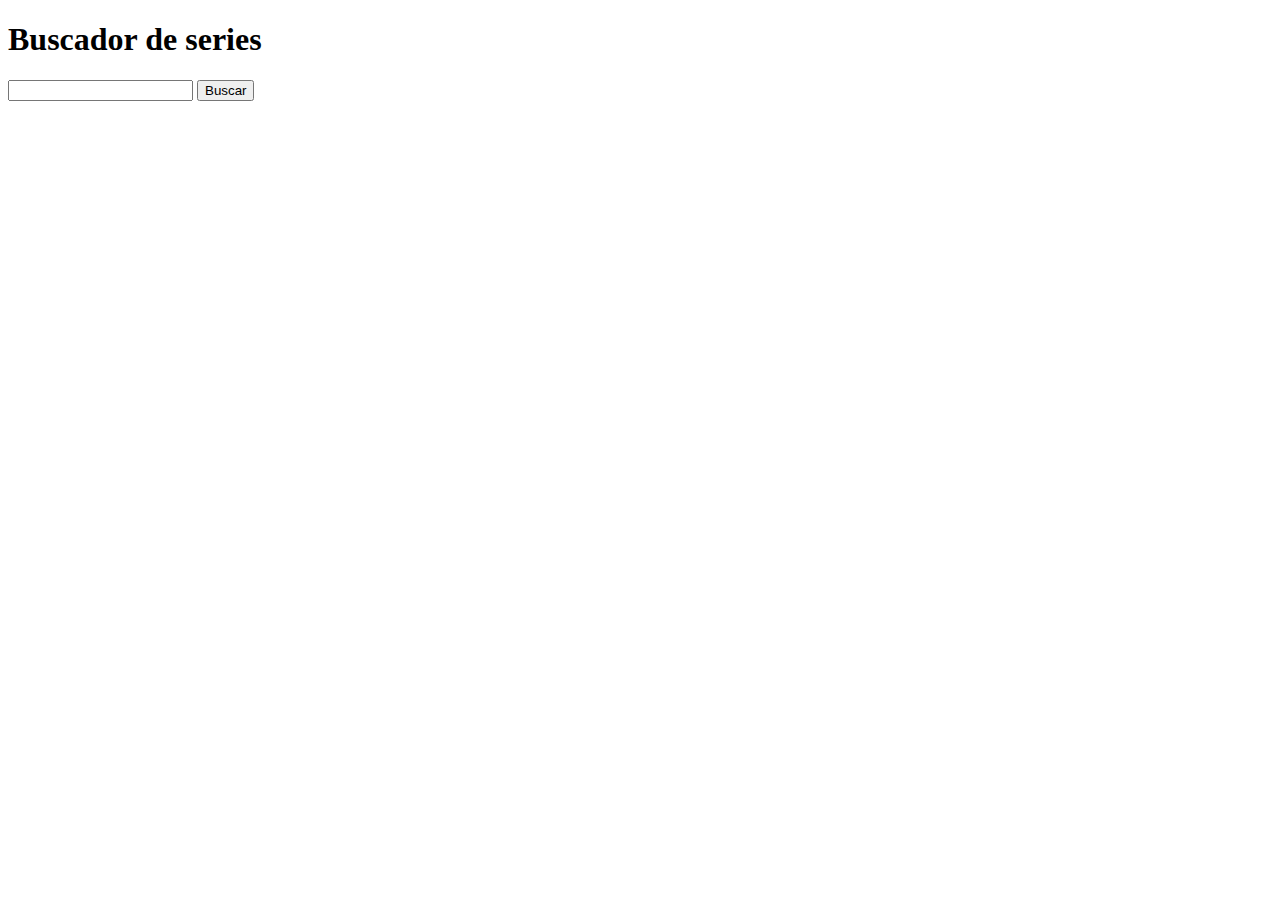
==== src/html/index.html @ a1167fd6 "First commit" ====
<!DOCTYPE html>
<html lang="es">
  <head>
    <meta charset="UTF-8" />
    <meta name="viewport" content="width=device-width, initial-scale=1" />
    <title>Adalab Web Starter Kit</title>
    <link href="https://fonts.googleapis.com/css?family=Roboto&display=swap" rel="stylesheet" />
    <link rel="stylesheet" href="./assets/css/main.css" />
    <link rel="icon" href="./assets/images/favicon.png" />
  </head>

  <body class="page">
    <h1>Buscador de series</h1>
    <form class="form">
      <input type="text" name="tvShow" class="tvShow js-tvShow">
      <input type="button" value="Buscar" name="search" class="button js-button">
    </form>
    <script src="./assets/js/main.js"></script>
  </body>
</html>
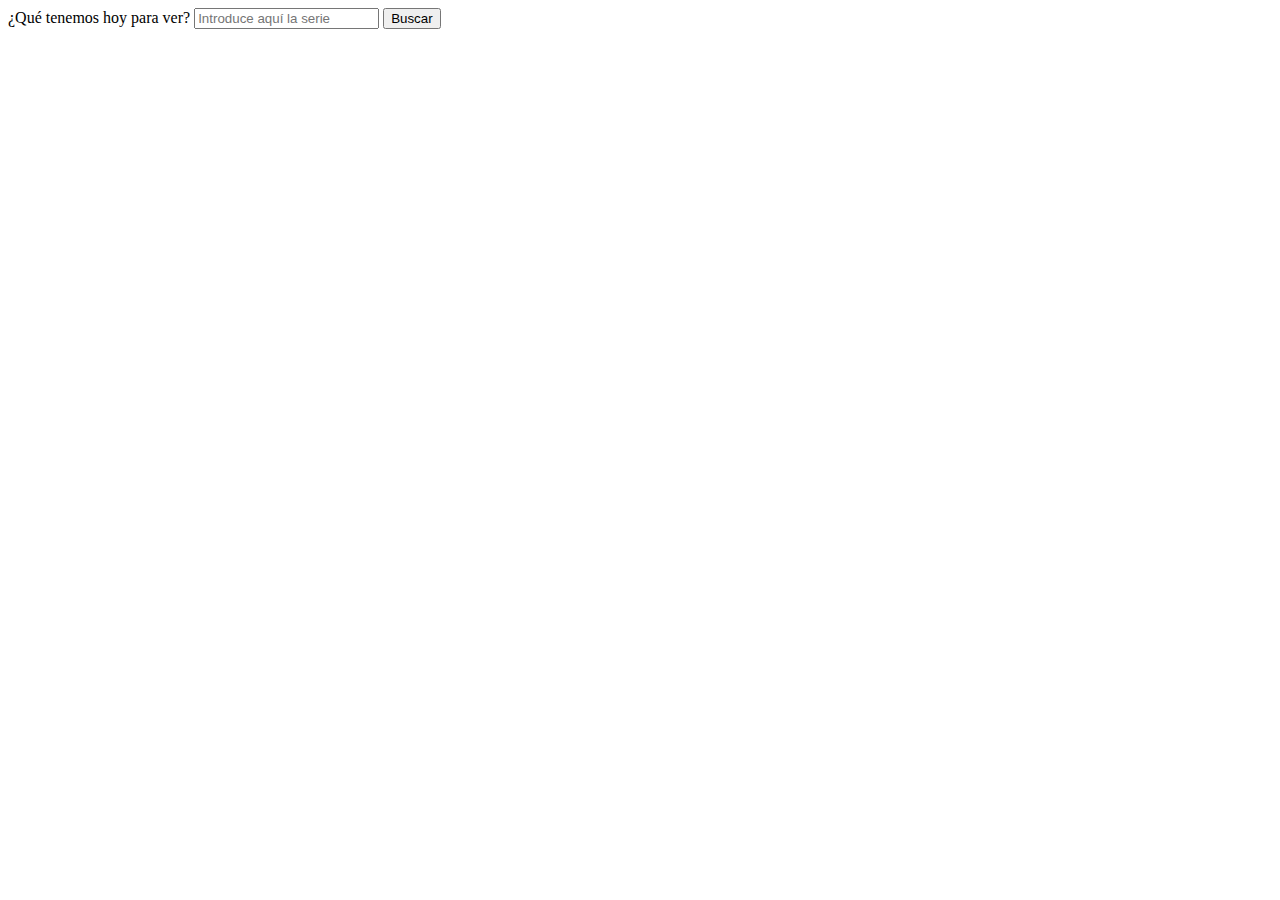
==== commit 149e5e75: "Add some partials to html" ====
--- a/src/html/index.html
+++ b/src/html/index.html
@@ -3,18 +3,21 @@
   <head>
     <meta charset="UTF-8" />
     <meta name="viewport" content="width=device-width, initial-scale=1" />
-    <title>Adalab Web Starter Kit</title>
+    <title>Evaluación final</title>
     <link href="https://fonts.googleapis.com/css?family=Roboto&display=swap" rel="stylesheet" />
     <link rel="stylesheet" href="./assets/css/main.css" />
     <link rel="icon" href="./assets/images/favicon.png" />
   </head>
-
   <body class="page">
-    <h1>Buscador de series</h1>
+    <include src="./partials/header.html"></include>
     <form class="form">
-      <input type="text" name="tvShow" class="tvShow js-tvShow">
-      <input type="button" value="Buscar" name="search" class="button js-button">
+      <label for="" class="label js-label">¿Qué tenemos hoy para ver?</label>
+      <input type="text" name="tvShow" id="tvShow" placeholder="Introduce aquí la serie" class="tvShow js-tvShow">
+      <input type="button" value="Buscar" name="search" id="search" class="button js-button">
     </form>
+    <ul class="favoriteList js-favoriteList">
+    </ul>
+    <include src="./partials/footer.html"></include>
     <script src="./assets/js/main.js"></script>
   </body>
 </html>
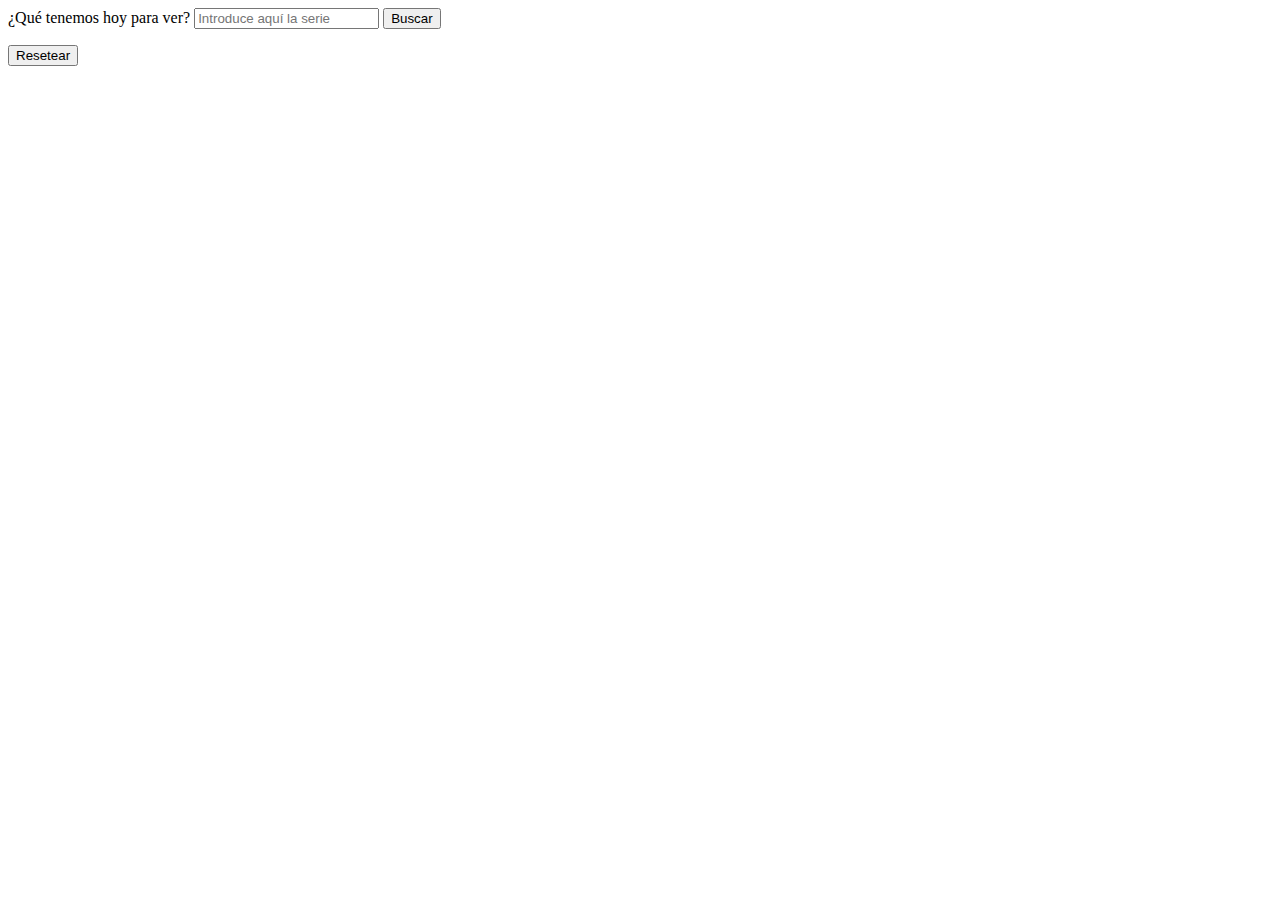
==== commit c819fc94: "Add btn reset and function + listener to reset favorite list" ====
--- a/src/html/index.html
+++ b/src/html/index.html
@@ -10,13 +10,17 @@
   </head>
   <body class="page">
     <include src="./partials/header.html"></include>
-    <form class="form">
-      <label for="" class="label js-label">¿Qué tenemos hoy para ver?</label>
+    <form class="form" role="form">
+      <label for="text" class="label js-label">¿Qué tenemos hoy para ver?</label>
       <input type="text" name="tvShow" id="tvShow" placeholder="Introduce aquí la serie" class="tvShow js-tvShow">
-      <input type="button" value="Buscar" name="search" id="search" class="button js-button">
+      <input type="button" value="Buscar" name="search" aria-label="Search" id="search" class="button js-button">
     </form>
-    <ul class="favoriteList js-favoriteList">
+    <ul class="listResult js-listResult">
     </ul>
+    <ul class="favoriteList js-favoriteList"></ul>
+    </ul>
+    <button class="resetBtn js-resetBtn" type="reset" value="Resetear">Resetear</button>
+    <include src="./partials/main.html"></include>
     <include src="./partials/footer.html"></include>
     <script src="./assets/js/main.js"></script>
   </body>
